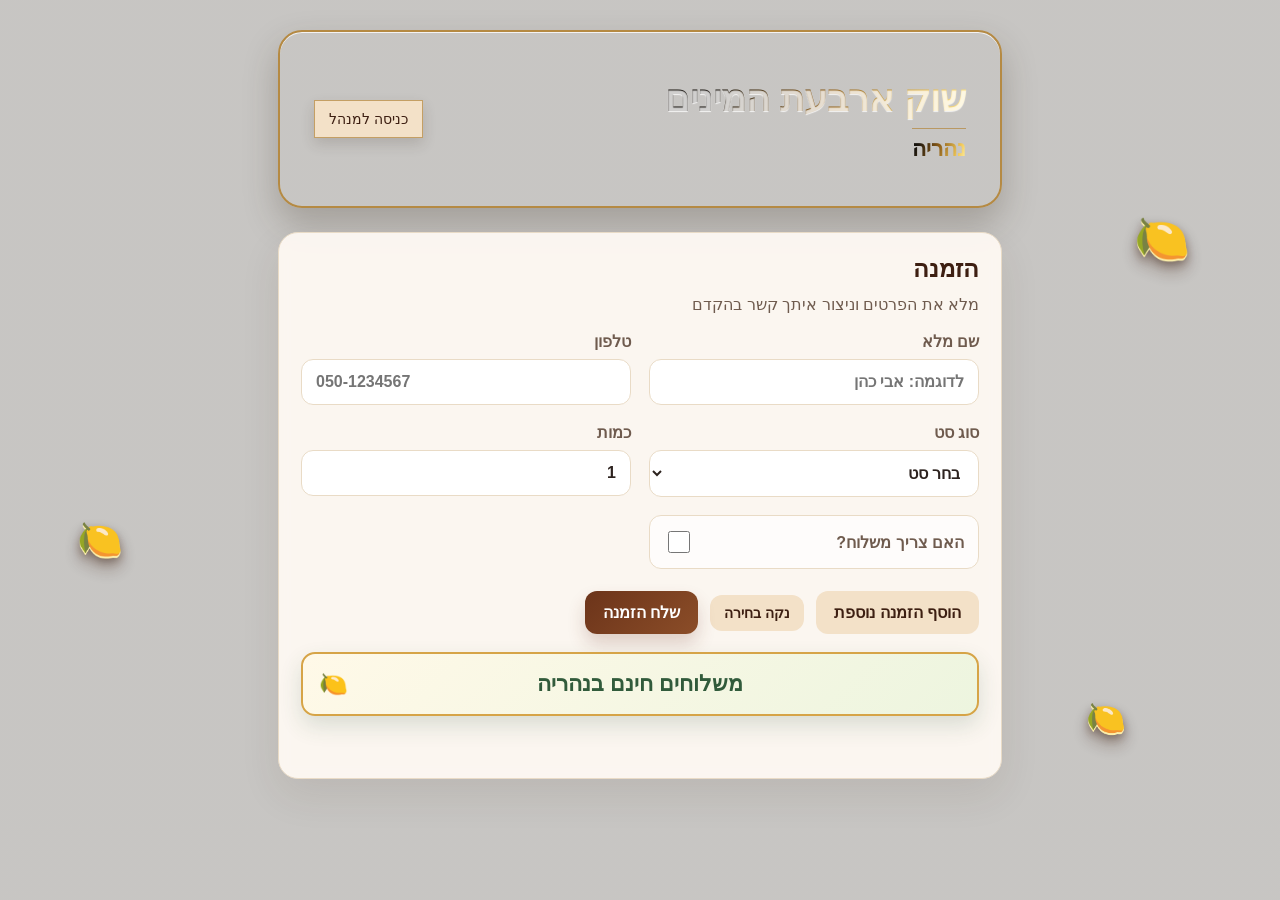
==== index.html @ 44d1e08a "י" ====
<!DOCTYPE html>
<html lang="he" dir="rtl">
  <head>
    <meta charset="UTF-8" />
    <meta name="viewport" content="width=device-width, initial-scale=1.0" />
    <title>שוק ארבעת המינים  - נהריה | הזמנות</title>
    <meta name="description" content="הזמנה נוחה של ארבעת המינים עם משלוחים חינם בנהריה. שוק ארבעת המינים ." />
    <meta property="og:type" content="website" />
    <meta property="og:title" content="שוק ארבעת המינים בשרון - נהריה" />
    <meta property="og:description" content="הזמינו את ארבעת המינים בקלות. משלוחים חינם בנהריה   ." />
    <meta property="og:url" content="https://barakc121.github.io/arbaat-haminim-orders/" />
    <meta property="og:image" content="https://www.amhazak.com/_next/image?url=https%3A%2F%2Fapi.amhazak.com%2Fstorage%2Fv1%2Fobject%2Fpublic%2Fholiday-images%2Fsukkot.jpg&w=3840&q=75" />
    <meta name="twitter:card" content="summary_large_image" />
    <link rel="stylesheet" href="styles.css" />
  </head>
  <body data-mode="public">
    <div class="app-shell public-shell">
      <header class="topbar">
        <div class="brand-wrap">
          <div>
            <p class="eyebrow">שוק ארבעת המינים </p>
            <p class="brand-location">נהריה</p>
          </div>
        </div>
        <a href="admin.html" class="ghost-btn small-btn admin-link">כניסה למנהל</a>
      </header>

      <main class="public-panel">
        <span class="floating-etrog etrog-one" role="button" tabindex="0" aria-label="אתרוג זז">🍋</span>
        <span class="floating-etrog etrog-two" role="button" tabindex="0" aria-label="אתרוג זז">🍋</span>
        <span class="floating-etrog etrog-three" role="button" tabindex="0" aria-label="אתרוג זז">🍋</span>
        <section class="panel form-panel public-form-panel">
          <h2>הזמנה</h2>
          <p class="public-subtitle">מלא את הפרטים וניצור איתך קשר בהקדם</p>

          <form id="orderForm" novalidate>
            <div class="field-grid">
              <label>
                <span>שם מלא</span>
                <input id="customerName" name="customerName" type="text" placeholder="לדוגמה: אבי כהן" required />
              </label>

              <label>
                <span>טלפון</span>
                <input id="customerPhone" name="customerPhone" type="tel" placeholder="050-1234567" required />
              </label>

              <label>
                <span>סוג סט</span>
                <select id="productType" name="productType">
                  <option value="">בחר סט</option>
                  
                  <option value="כשר לברכה מרוקאי">כשר לברכה מרוקאי 99₪</option>
                  <option value="כשר לברכה תימני">כשר לברכה תימני 80₪</option>
                  
                  <option value="מהודר א מרוקאי">מהודר א מרוקאי 200₪</option>
                  <option value="מהודר א תימני">מהודר א תימני  120₪</option>
                  
                  
                  <option value="מהודר א א תימני">מהודר א א תימני 200₪</option>
                  
                  
                </select>
              </label>

              <label>
                <span>כמות</span>
                <input id="quantity" name="quantity" type="number" min="1" value="1" required />
              </label>

              <label class="checkbox-field">
                <span>האם צריך משלוח?</span>
                <input id="needsDelivery" name="needsDelivery" type="checkbox" />
              </label>

              <label id="deliveryAddressField" class="shipping-address hidden">
                <span>לאן המשלוח</span>
                <textarea id="deliveryAddress" name="deliveryAddress" rows="2" placeholder="כתובת מלאה למשלוח"></textarea>
              </label>
            </div>

            <div class="actions">
              <button type="button" id="addOrderBtn" class="ghost-btn">הוסף הזמנה נוספת</button>
              <button type="button" id="clearCurrentOrderBtn" class="ghost-btn small-btn">נקה בחירה</button>
              <button type="submit" class="primary-btn">שלח הזמנה</button>
            </div>
            <div id="cartSummary" class="cart-summary hidden" aria-live="polite"></div>
            <p class="delivery-note">משלוחים חינם בנהריה</p>
            <p id="orderStatus" class="order-status" role="status" aria-live="polite"></p>
          </form>
        </section>
      </main>
    </div>

    <script src="app.js"></script>
  </body>
</html>
---- styles.css ----
:root {
  --bg: #f7f0e8;
  --panel: rgba(255, 250, 245, 0.92);
  --primary: #6c341a;
  --primary-dark: #3d1f12;
  --primary-soft: #f3e1c8;
  --accent: #d89b5b;
  --text: #2d231f;
  --muted: #6f5b4e;
  --border: #e9dbc6;
  --success: #2e7d4a;
  --danger: #b23f3f;
  --shadow: 0 16px 40px rgba(63, 40, 27, 0.09);
}

* {
  box-sizing: border-box;
}

html {
  scroll-behavior: smooth;
}

body {
  margin: 0;
  font-family: "Segoe UI", Tahoma, sans-serif;
  background:
    linear-gradient(180deg, rgba(255, 247, 236, 0.8), rgba(244, 230, 209, 0.85)),
    url("https://images.unsplash.com/photo-1504280390367-361c6d9f38f4?auto=format&fit=crop&w=1600&q=80") center/cover fixed no-repeat;
  color: var(--text);
}

body[data-mode="public"] {
  background:
    linear-gradient(rgba(33, 26, 16, 0.25), rgba(33, 26, 16, 0.25)),
    url("https://www.amhazak.com/_next/image?url=https%3A%2F%2Fapi.amhazak.com%2Fstorage%2Fv1%2Fobject%2Fpublic%2Fholiday-images%2Fsukkot.jpg&w=3840&q=75") center/cover fixed no-repeat;
}

body[data-mode="admin"] {
  background:
    linear-gradient(rgba(9, 14, 22, 0.7), rgba(9, 14, 22, 0.72)),
    url("https://images.unsplash.com/photo-1515879218367-8466d910aaa4?auto=format&fit=crop&w=1600&q=80") center/cover fixed no-repeat;
}

.hidden {
  display: none !important;
}

.public-panel {
  position: relative;
}

.floating-etrog {
  position: fixed;
  z-index: 10;
  display: block;
  pointer-events: auto;
  user-select: none;
  cursor: pointer;
  font-size: 2.8rem;
  line-height: 1;
  opacity: 0.95;
  filter: drop-shadow(0 8px 8px rgba(61, 31, 18, 0.34));
  text-shadow: 0 2px 0 #fff2a8, 0 5px 8px rgba(61, 31, 18, 0.4);
  animation: floating-etrog 7s ease-in-out infinite;
  transition: top 0.45s ease, right 0.45s ease, left 0.45s ease;
}

.floating-etrog:focus-visible {
  outline: 3px solid #d6a447;
  outline-offset: 5px;
  border-radius: 50%;
}

.floating-etrog.is-jumping {
  animation: etrog-jump 0.65s ease-out;
}

.etrog-one {
  top: 24%;
  right: 7%;
}

.etrog-two {
  top: 58%;
  left: 6%;
  font-size: 2.3rem;
  animation-delay: -2.3s;
}

.etrog-three {
  top: 78%;
  right: 12%;
  font-size: 2rem;
  animation-delay: -4.1s;
}

@keyframes floating-etrog {
  0%,
  100% {
    transform: translate3d(0, 0, 0) rotate(-8deg);
  }
  50% {
    transform: translate3d(0, -18px, 0) rotate(8deg);
  }
}

@keyframes etrog-jump {
  0% {
    transform: scale(1) rotate(0deg);
  }
  45% {
    transform: scale(1.45) rotate(24deg) translateY(-20px);
  }
  100% {
    transform: scale(1) rotate(0deg);
  }
}

@media (prefers-reduced-motion: reduce) {
  .floating-etrog {
    animation: none;
  }
}

.checkbox-field {
  display: flex;
  flex-direction: row !important;
  align-items: center;
  justify-content: space-between;
  gap: 12px;
  padding: 12px 14px;
  border: 1px solid var(--border);
  border-radius: 12px;
  background: rgba(255, 255, 255, 0.7);
}

.checkbox-field input {
  width: 22px;
  height: 22px;
  accent-color: var(--primary);
}

.shipping-address {
  grid-column: 1 / -1;
}

textarea {
  width: 100%;
  min-height: 90px;
  resize: vertical;
  padding: 13px 14px;
  border: 1px solid var(--border);
  border-radius: 12px;
  background: #fff;
  color: var(--text);
}

button,
input,
select,
textarea {
  font: inherit;
}

input:focus,
select:focus,
textarea:focus {
  outline: none;
  border-color: rgba(108, 52, 26, 0.28);
  box-shadow: 0 0 0 4px rgba(108, 52, 26, 0.08);
}

.app-shell {
  max-width: 1280px;
  margin: 0 auto;
  padding: 30px 18px 48px;
}

.public-shell {
  max-width: 760px;
}

.public-panel {
  display: block;
}

.public-form-panel {
  grid-column: unset;
}

.public-subtitle {
  margin: -4px 0 18px;
  color: var(--muted);
}

.order-status {
  min-height: 24px;
  margin: 16px 0 0;
  color: var(--success);
  font-weight: 800;
}

.delivery-note {
  position: relative;
  display: block;
  width: 100%;
  margin: 18px auto 0;
  padding: 17px 52px;
  color: #315b3b;
  background: linear-gradient(135deg, #fff9e8, #edf5df);
  border: 2px solid #d6a447;
  border-radius: 14px;
  font-size: 1.35rem;
  font-weight: 900;
  text-align: center;
  box-shadow: 0 10px 22px rgba(49, 91, 59, 0.16);
}

.delivery-note::before {
  content: "🍋";
  position: absolute;
  top: 50%;
  left: 16px;
  transform: translateY(-50%);
  font-size: 1.45rem;
}

.cart-summary {
  margin-top: 18px;
  padding: 16px 18px;
  border: 1px solid rgba(181, 138, 67, 0.75);
  border-radius: 14px;
  background: rgba(255, 249, 232, 0.78);
  color: var(--primary-dark);
}

.cart-summary h3 {
  margin: 0 0 10px;
  color: var(--primary-dark);
  font-size: 1rem;
}

.cart-summary ul {
  margin: 0;
  padding: 0 20px 0 0;
}

.cart-summary li {
  display: flex;
  align-items: center;
  justify-content: space-between;
  gap: 12px;
  margin: 6px 0;
}

.remove-pending-btn {
  flex: 0 0 auto;
  padding: 6px 10px;
  border: 1px solid rgba(178, 63, 63, 0.35);
  border-radius: 8px;
  background: rgba(178, 63, 63, 0.1);
  color: var(--danger);
  font-size: 0.82rem;
}

.admin-link {
  position: relative;
  z-index: 1;
  text-decoration: none;
  display: inline-flex;
  align-items: center;
  justify-content: center;
  border: 1px solid rgba(181, 138, 67, 0.75);
  box-shadow: 0 6px 14px rgba(58, 45, 30, 0.16);
}

.topbar {
  position: relative;
  min-height: 178px;
  display: flex;
  justify-content: space-between;
  align-items: center;
  gap: 16px;
  margin-bottom: 24px;
  padding: 28px 34px;
  overflow: hidden;
  background: transparent;
  border: 2px solid #b58a43;
  border-radius: 24px;
  box-shadow: 0 16px 34px rgba(58, 45, 30, 0.26), inset 0 1px 0 rgba(255, 255, 255, 0.8);
}

.brand-wrap {
  display: flex;
  align-items: center;
  gap: 14px;
}

.eyebrow {
  margin: 0;
  background: linear-gradient(110deg, #17130e 8%, #8a5b17 25%, #f0c85a 42%, #fff3a6 50%, #a66e16 63%, #17130e 90%);
  background-size: 220% auto;
  background-clip: text;
  -webkit-background-clip: text;
  color: transparent;
  font-size: 2.3rem;
  font-weight: 900;
  letter-spacing: 0;
  text-shadow: 0 1px 1px rgba(255, 255, 255, 0.8);
  animation: gold-shimmer 5s linear infinite;
}

.brand-location {
  display: inline-block;
  margin: 8px 0 0;
  padding: 7px 0 0;
  border-top: 1px solid rgba(181, 138, 67, 0.75);
  background: linear-gradient(110deg, #17130e 8%, #8a5b17 25%, #f0c85a 42%, #fff3a6 50%, #a66e16 63%, #17130e 90%);
  background-size: 220% auto;
  background-clip: text;
  -webkit-background-clip: text;
  color: transparent;
  font-size: 1.35rem;
  font-weight: 900;
  letter-spacing: 0;
  text-shadow: none;
  box-shadow: none;
}

@keyframes gold-shimmer {
  from {
    background-position: 220% center;
  }
  to {
    background-position: -20% center;
  }
}

@media (prefers-reduced-motion: reduce) {
  .eyebrow {
    animation: none;
  }
}

h1,
h2,
p {
  margin-top: 0;
}

h1 {
  margin-bottom: 0;
  font-size: clamp(2rem, 2.8vw, 2.8rem);
  color: var(--primary-dark);
}

.header-actions {
  display: flex;
  align-items: center;
  gap: 12px;
}

.status-pill {
  display: inline-flex;
  align-items: center;
  justify-content: center;
  padding: 8px 12px;
  border-radius: 999px;
  background: rgba(108, 52, 26, 0.08);
  color: var(--primary-dark);
  font-size: 0.8rem;
  font-weight: 700;
}

.dashboard {
  display: grid;
  grid-template-columns: repeat(12, minmax(0, 1fr));
  gap: 22px;
}

.panel {
  background: var(--panel);
  border: 1px solid var(--border);
  border-radius: 20px;
  box-shadow: var(--shadow);
  padding: 22px;
  backdrop-filter: blur(6px);
}

.form-panel {
  grid-column: span 7;
}

.summary-panel {
  grid-column: span 5;
}

.table-panel {
  grid-column: 1 / -1;
}

.form-panel h2,
.summary-panel h2,
.table-panel h2 {
  margin-bottom: 16px;
  color: var(--primary-dark);
}

.field-grid {
  display: grid;
  grid-template-columns: repeat(2, minmax(0, 1fr));
  gap: 18px;
}

label {
  display: flex;
  flex-direction: column;
  gap: 8px;
  color: var(--muted);
  font-weight: 700;
}

input,
select {
  width: 100%;
  padding: 13px 14px;
  border: 1px solid var(--border);
  border-radius: 12px;
  background: #fff;
  color: var(--text);
  transition: border-color 0.2s ease, box-shadow 0.2s ease;
}

input:focus,
select:focus {
  outline: none;
  border-color: rgba(108, 52, 26, 0.28);
  box-shadow: 0 0 0 4px rgba(108, 52, 26, 0.08);
}

.actions {
  display: flex;
  align-items: center;
  gap: 12px;
  margin-top: 22px;
  flex-wrap: wrap;
}

button {
  border: none;
  border-radius: 12px;
  padding: 12px 18px;
  font-weight: 800;
  cursor: pointer;
  transition: transform 0.15s ease, box-shadow 0.2s ease, opacity 0.15s ease;
}

button:hover {
  transform: translateY(-1px);
}

button:disabled {
  cursor: wait;
  opacity: 0.65;
  transform: none;
}

.primary-btn {
  background: linear-gradient(135deg, var(--primary), #8b4d28);
  color: #fff;
  box-shadow: 0 10px 18px rgba(108, 52, 26, 0.2);
}

.ghost-btn {
  background: var(--primary-soft);
  color: var(--primary-dark);
}

.small-btn {
  padding: 10px 14px;
  font-size: 0.9rem;
}

.upload-btn {
  position: relative;
  display: inline-flex;
  align-items: center;
  justify-content: center;
  background: #fff;
  border: 1px dashed rgba(108, 52, 26, 0.55);
  border-radius: 12px;
  padding: 10px 16px;
  cursor: pointer;
  color: var(--primary);
  font-weight: 800;
}

.upload-btn input {
  position: absolute;
  inset: 0;
  opacity: 0;
  cursor: pointer;
}

.summary-cards {
  display: grid;
  grid-template-columns: repeat(2, minmax(0, 1fr));
  gap: 12px;
  margin-top: 8px;
}

.stat-card {
  background: linear-gradient(180deg, #ffffff 0%, #f7ebdc 100%);
  border: 1px solid var(--border);
  border-radius: 16px;
  padding: 16px 14px;
  min-height: 104px;
}

.stat-card h3 {
  margin: 0 0 10px;
  color: var(--muted);
  font-size: 0.82rem;
}

.stat-card strong {
  display: block;
  font-size: clamp(1.8rem, 1.8vw, 2.1rem);
  color: var(--primary-dark);
  line-height: 1;
}

.section-header {
  display: flex;
  align-items: center;
  justify-content: space-between;
  gap: 16px;
  margin-bottom: 12px;
}

.table-wrap {
  overflow-x: auto;
  border-radius: 16px;
  border: 1px solid var(--border);
  background: rgba(255, 255, 255, 0.5);
}

table {
  width: 100%;
  border-collapse: collapse;
  min-width: 700px;
}

th,
td {
  padding: 14px 12px;
  border-bottom: 1px solid var(--border);
  text-align: right;
  vertical-align: middle;
}

th {
  background: #f9f0e4;
  color: var(--primary-dark);
  font-weight: 800;
}

tbody tr:nth-child(even) {
  background: rgba(108, 52, 26, 0.02);
}

tbody tr:hover {
  background: rgba(108, 52, 26, 0.05);
}

.delete-btn {
  background: rgba(178, 63, 63, 0.1);
  color: var(--danger);
  padding: 8px 10px;
}

.empty-state {
  color: var(--muted);
  text-align: center;
  padding: 26px 12px;
}

@media (max-width: 800px) {
  .app-shell {
    padding-inline: 14px;
  }

  .topbar {
    padding: 16px;
  }

  .form-panel,
  .summary-panel {
    grid-column: 1 / -1;
  }

  .field-grid {
    grid-template-columns: 1fr;
  }

  .topbar,
  .header-actions,
  .section-header {
    flex-direction: column;
    align-items: stretch;
  }

  .summary-cards {
    grid-template-columns: 1fr 1fr;
  }

  .eyebrow {
    font-size: 1.8rem;
  }

  .brand-location {
    font-size: 1.05rem;
  }

}
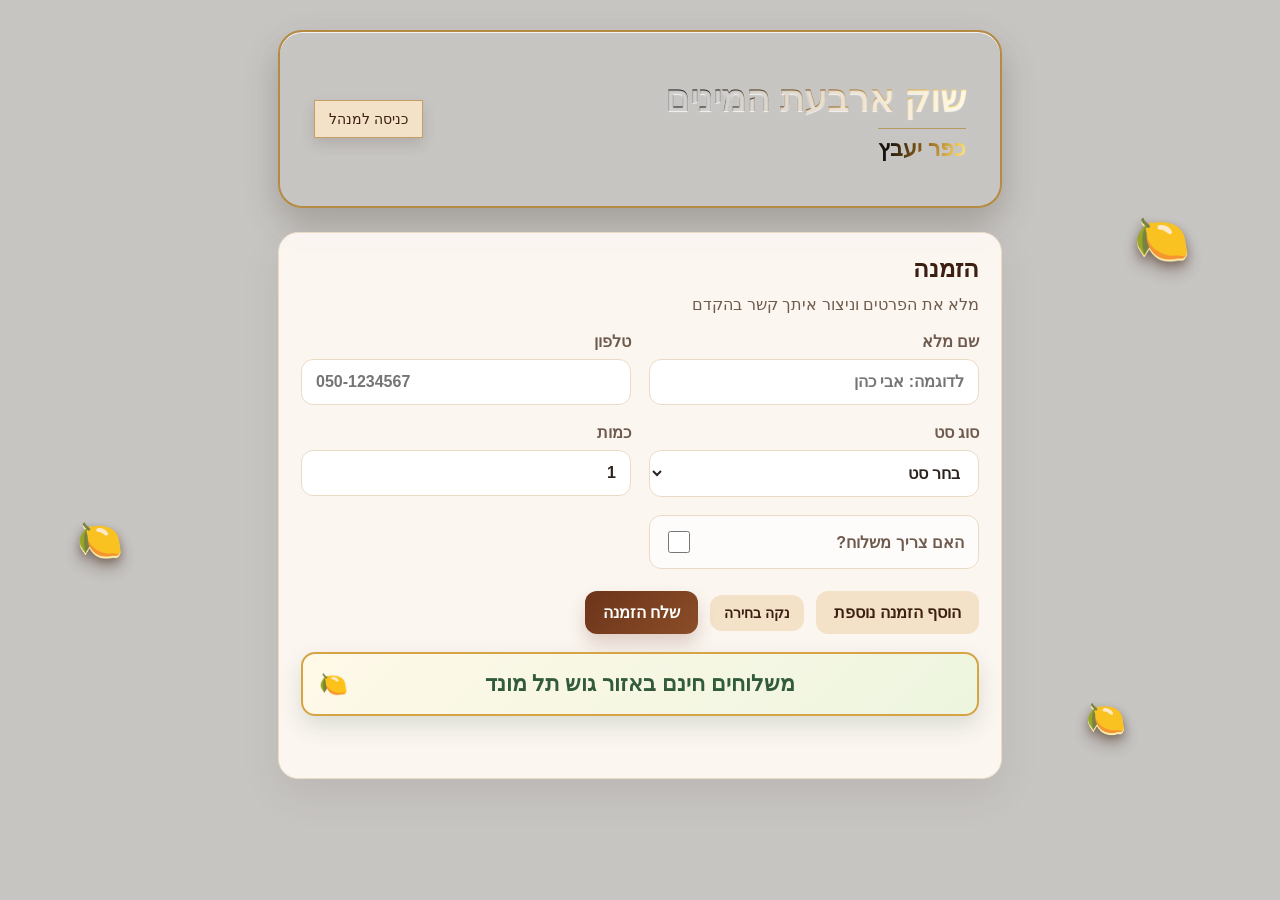
==== commit b1a19070: "Restore Kfar Yabetz branding" ====
--- a/index.html
+++ b/index.html
@@ -3,11 +3,11 @@
   <head>
     <meta charset="UTF-8" />
     <meta name="viewport" content="width=device-width, initial-scale=1.0" />
-    <title>שוק ארבעת המינים  - נהריה | הזמנות</title>
-    <meta name="description" content="הזמנה נוחה של ארבעת המינים עם משלוחים חינם בנהריה. שוק ארבעת המינים ." />
+    <title>שוק ארבעת המינים בשרון - כפר יעבץ | הזמנות</title>
+    <meta name="description" content="הזמנה נוחה של ארבעת המינים עם משלוחים חינם באזור גוש תל מונד. שוק ארבעת המינים בשרון, כפר יעבץ." />
     <meta property="og:type" content="website" />
-    <meta property="og:title" content="שוק ארבעת המינים בשרון - נהריה" />
-    <meta property="og:description" content="הזמינו את ארבעת המינים בקלות. משלוחים חינם בנהריה   ." />
+    <meta property="og:title" content="שוק ארבעת המינים בשרון - כפר יעבץ" />
+    <meta property="og:description" content="הזמינו את ארבעת המינים בקלות. משלוחים חינם באזור גוש תל מונד." />
     <meta property="og:url" content="https://barakc121.github.io/arbaat-haminim-orders/" />
     <meta property="og:image" content="https://www.amhazak.com/_next/image?url=https%3A%2F%2Fapi.amhazak.com%2Fstorage%2Fv1%2Fobject%2Fpublic%2Fholiday-images%2Fsukkot.jpg&w=3840&q=75" />
     <meta name="twitter:card" content="summary_large_image" />
@@ -19,7 +19,7 @@
         <div class="brand-wrap">
           <div>
             <p class="eyebrow">שוק ארבעת המינים </p>
-            <p class="brand-location">נהריה</p>
+            <p class="brand-location">כפר יעבץ</p>
           </div>
         </div>
         <a href="admin.html" class="ghost-btn small-btn admin-link">כניסה למנהל</a>
@@ -85,7 +85,7 @@
               <button type="submit" class="primary-btn">שלח הזמנה</button>
             </div>
             <div id="cartSummary" class="cart-summary hidden" aria-live="polite"></div>
-            <p class="delivery-note">משלוחים חינם בנהריה</p>
+            <p class="delivery-note">משלוחים חינם באזור גוש תל מונד</p>
             <p id="orderStatus" class="order-status" role="status" aria-live="polite"></p>
           </form>
         </section>
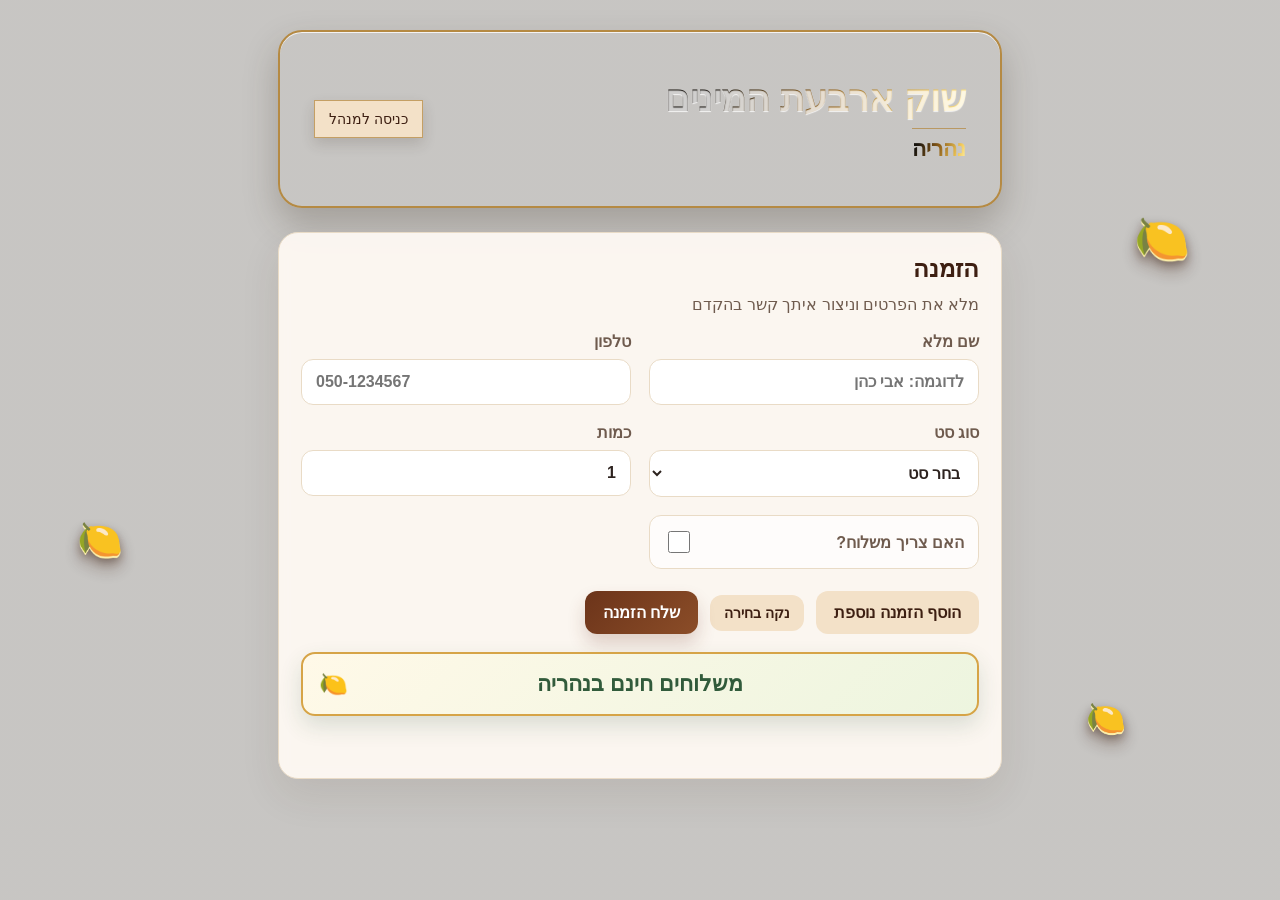
==== commit 82f0e46e: "Update main site branding to Nahariya" ====
--- a/index.html
+++ b/index.html
@@ -3,11 +3,11 @@
   <head>
     <meta charset="UTF-8" />
     <meta name="viewport" content="width=device-width, initial-scale=1.0" />
-    <title>שוק ארבעת המינים בשרון - כפר יעבץ | הזמנות</title>
-    <meta name="description" content="הזמנה נוחה של ארבעת המינים עם משלוחים חינם באזור גוש תל מונד. שוק ארבעת המינים בשרון, כפר יעבץ." />
+    <title>שוק ארבעת המינים - נהריה | הזמנות</title>
+    <meta name="description" content="הזמנה נוחה של ארבעת המינים עם משלוחים חינם בנהריה." />
     <meta property="og:type" content="website" />
-    <meta property="og:title" content="שוק ארבעת המינים בשרון - כפר יעבץ" />
-    <meta property="og:description" content="הזמינו את ארבעת המינים בקלות. משלוחים חינם באזור גוש תל מונד." />
+    <meta property="og:title" content="שוק ארבעת המינים - נהריה" />
+    <meta property="og:description" content="הזמינו את ארבעת המינים בקלות. משלוחים חינם בנהריה." />
     <meta property="og:url" content="https://barakc121.github.io/arbaat-haminim-orders/" />
     <meta property="og:image" content="https://www.amhazak.com/_next/image?url=https%3A%2F%2Fapi.amhazak.com%2Fstorage%2Fv1%2Fobject%2Fpublic%2Fholiday-images%2Fsukkot.jpg&w=3840&q=75" />
     <meta name="twitter:card" content="summary_large_image" />
@@ -18,8 +18,8 @@
       <header class="topbar">
         <div class="brand-wrap">
           <div>
-            <p class="eyebrow">שוק ארבעת המינים </p>
-            <p class="brand-location">כפר יעבץ</p>
+            <p class="eyebrow">שוק ארבעת המינים</p>
+            <p class="brand-location">נהריה</p>
           </div>
         </div>
         <a href="admin.html" class="ghost-btn small-btn admin-link">כניסה למנהל</a>
@@ -85,7 +85,7 @@
               <button type="submit" class="primary-btn">שלח הזמנה</button>
             </div>
             <div id="cartSummary" class="cart-summary hidden" aria-live="polite"></div>
-            <p class="delivery-note">משלוחים חינם באזור גוש תל מונד</p>
+            <p class="delivery-note">משלוחים חינם בנהריה</p>
             <p id="orderStatus" class="order-status" role="status" aria-live="polite"></p>
           </form>
         </section>
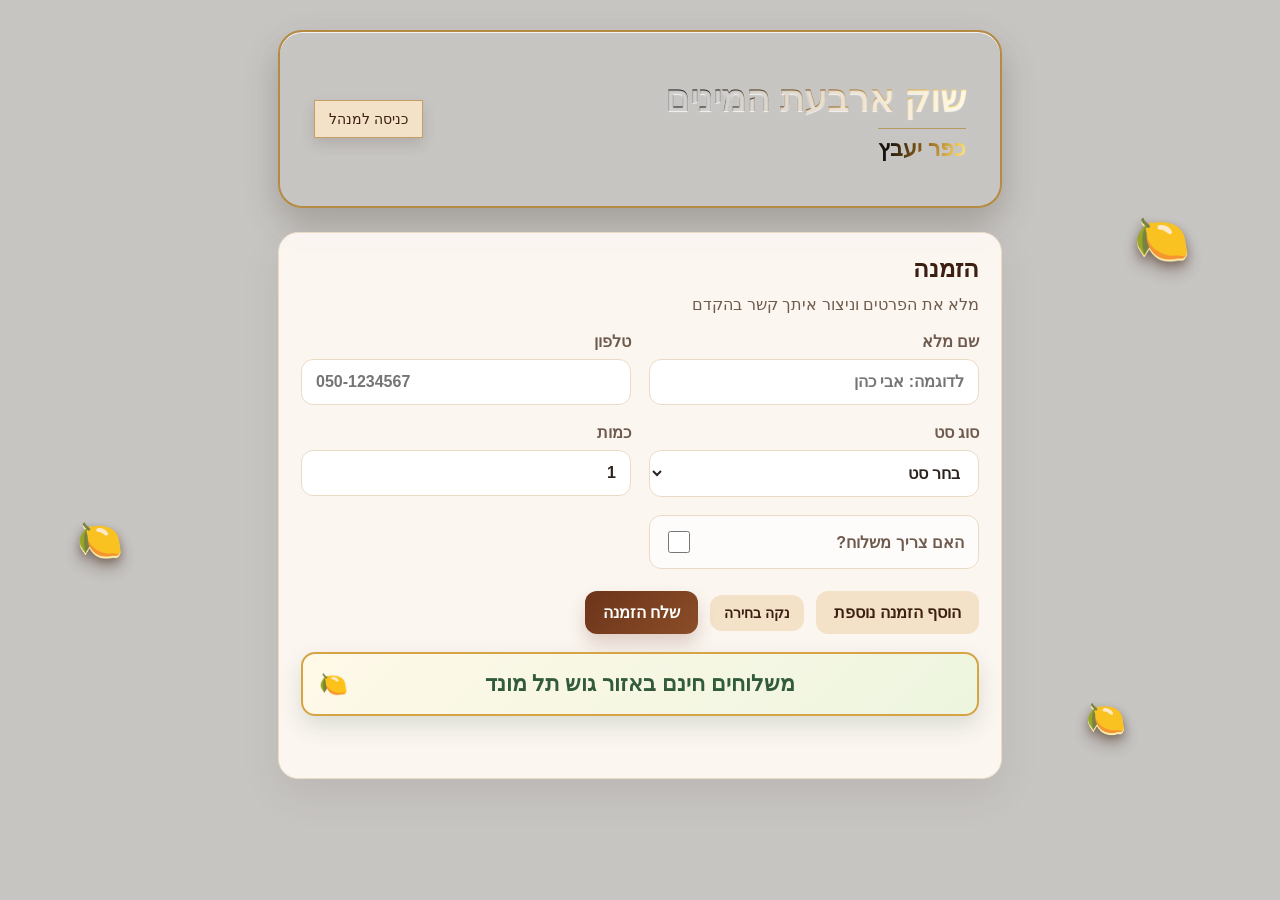
==== commit 468031b5: "Restore Kfar Yabetz branding" ====
--- a/index.html
+++ b/index.html
@@ -3,11 +3,11 @@
   <head>
     <meta charset="UTF-8" />
     <meta name="viewport" content="width=device-width, initial-scale=1.0" />
-    <title>שוק ארבעת המינים - נהריה | הזמנות</title>
-    <meta name="description" content="הזמנה נוחה של ארבעת המינים עם משלוחים חינם בנהריה." />
+    <title>שוק ארבעת המינים - כפר יעבץ | הזמנות</title>
+    <meta name="description" content="הזמנה נוחה של ארבעת המינים עם משלוחים חינם באזור גוש תל מונד." />
     <meta property="og:type" content="website" />
-    <meta property="og:title" content="שוק ארבעת המינים - נהריה" />
-    <meta property="og:description" content="הזמינו את ארבעת המינים בקלות. משלוחים חינם בנהריה." />
+    <meta property="og:title" content="שוק ארבעת המינים - כפר יעבץ" />
+    <meta property="og:description" content="הזמינו את ארבעת המינים בקלות. משלוחים חינם באזור גוש תל מונד." />
     <meta property="og:url" content="https://barakc121.github.io/arbaat-haminim-orders/" />
     <meta property="og:image" content="https://www.amhazak.com/_next/image?url=https%3A%2F%2Fapi.amhazak.com%2Fstorage%2Fv1%2Fobject%2Fpublic%2Fholiday-images%2Fsukkot.jpg&w=3840&q=75" />
     <meta name="twitter:card" content="summary_large_image" />
@@ -19,7 +19,7 @@
         <div class="brand-wrap">
           <div>
             <p class="eyebrow">שוק ארבעת המינים</p>
-            <p class="brand-location">נהריה</p>
+            <p class="brand-location">כפר יעבץ</p>
           </div>
         </div>
         <a href="admin.html" class="ghost-btn small-btn admin-link">כניסה למנהל</a>
@@ -85,7 +85,7 @@
               <button type="submit" class="primary-btn">שלח הזמנה</button>
             </div>
             <div id="cartSummary" class="cart-summary hidden" aria-live="polite"></div>
-            <p class="delivery-note">משלוחים חינם בנהריה</p>
+            <p class="delivery-note">משלוחים חינם באזור גוש תל מונד</p>
             <p id="orderStatus" class="order-status" role="status" aria-live="polite"></p>
           </form>
         </section>
